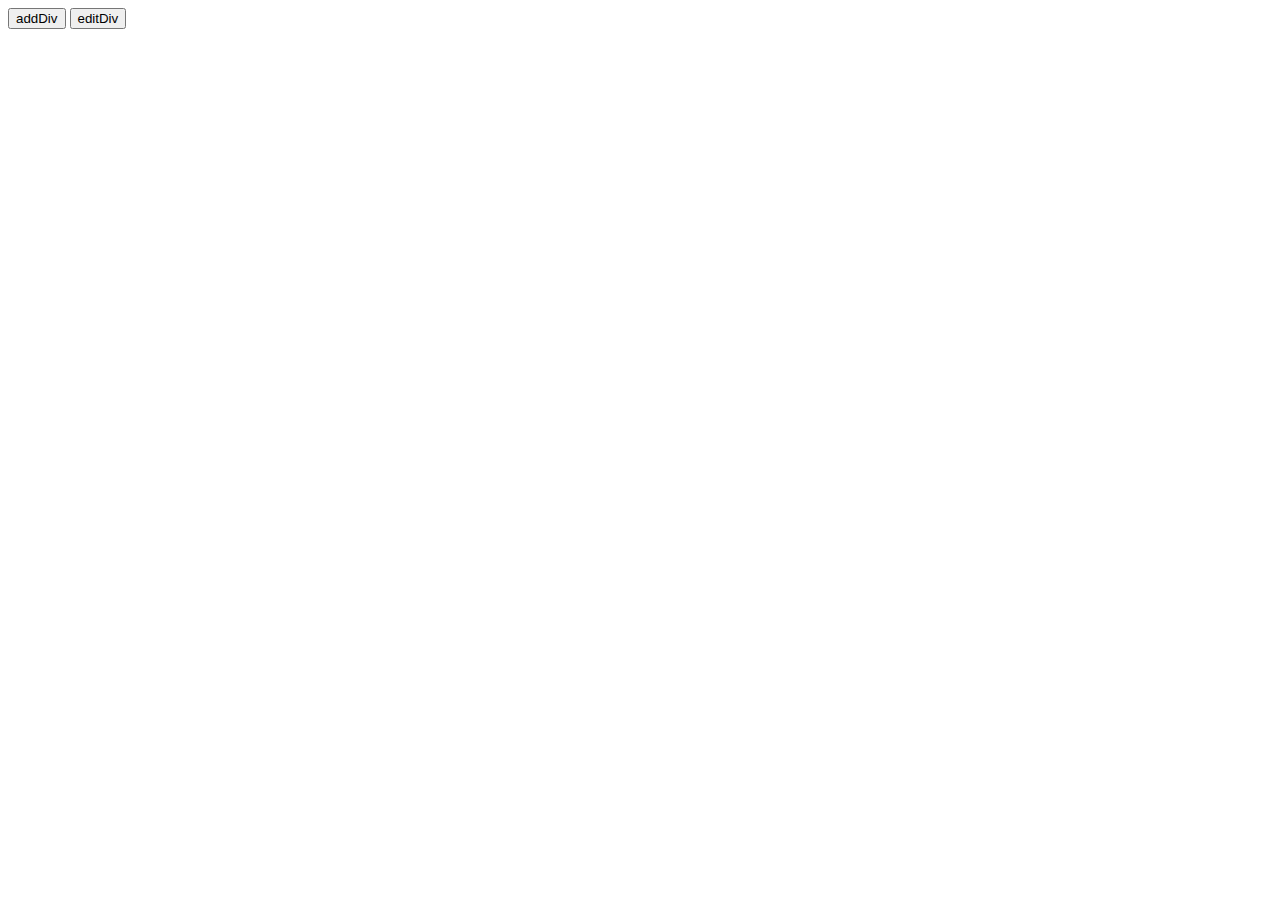
==== index_main.html @ 3d032672 "commit2144" ====
<!DOCTYPE html>
<html lang="en">
<head>
    <meta charset="UTF-8">
    <meta http-equiv="X-UA-Compatible" content="IE=edge">
    <meta name="viewport" content="width=device-width, initial-scale=1.0">
    <title>Document1932</title>
    <style>
        .danger {
color: red;
        }
        .big {
            font-size: 40px;
        }
    </style>
</head>
<body>
    <button id="btn" class="btn" onclick="addDiv()">addDiv</button>
    <button id='btnTwo'class='btnTwo' onclick="editDiv()">editDiv</button>

   <script src="./js/js_main.js"></script>
</body>
</html>
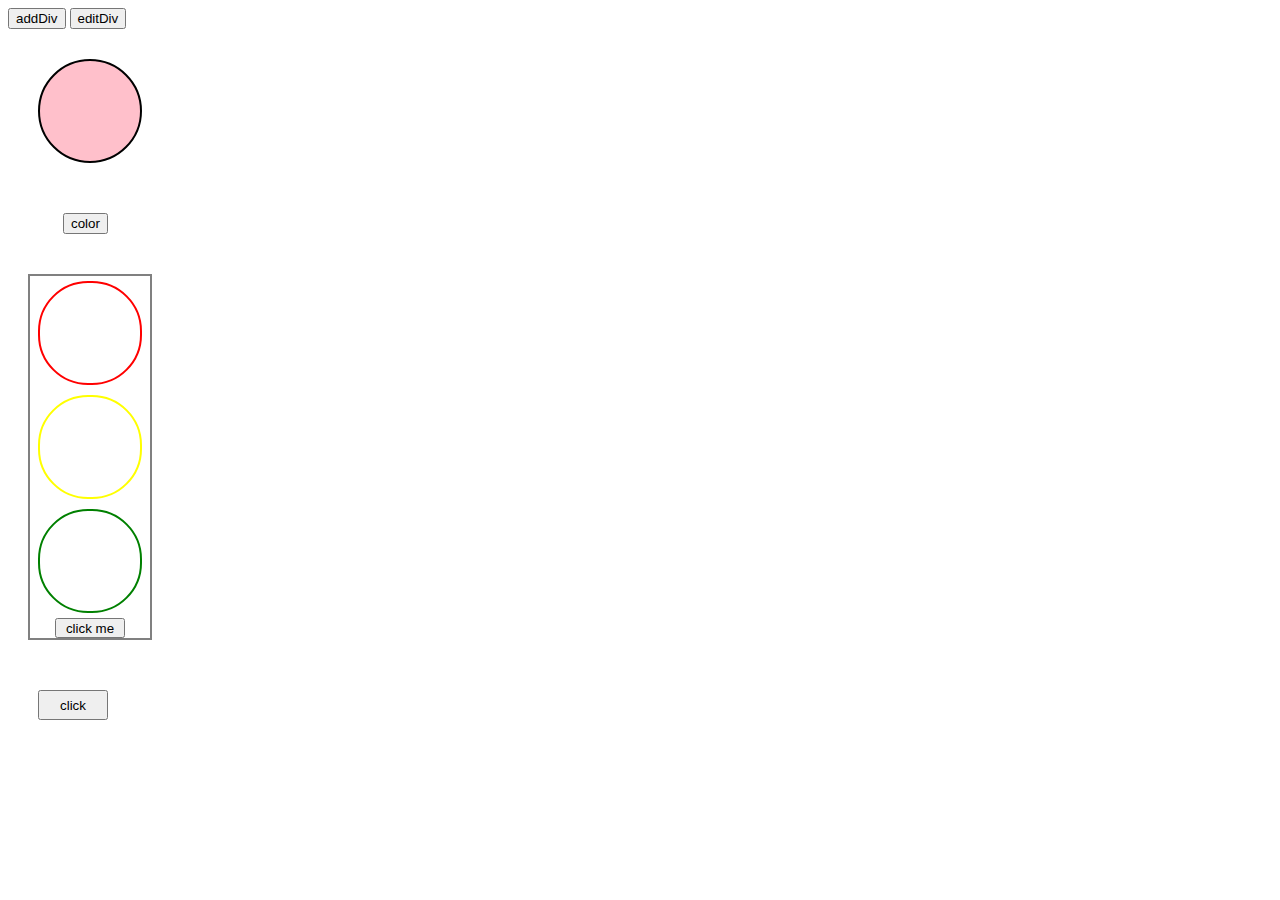
==== commit 7d489658: "commit0603" ====
--- a/index_main.html
+++ b/index_main.html
@@ -12,11 +12,110 @@
         .big {
             font-size: 40px;
         }
+.color {
+    border: 2px solid black;
+    width: 100px;
+    height: 100px;
+    border-radius: 100px;
+    margin: 30px;
+    background-color: rgb(255, 192, 203);
+}
+.btnColor {
+    margin: 20px 55px;
+}
+.red {
+  width: 100px;
+  height: 100px;
+  border: 2px solid red;
+  /* background-color: red; */
+  border-radius: 50px;
+  margin: 5px;
+}
+.yellow {
+  width:100px;
+  height: 100px;
+  border: 2px solid yellow;
+  /* background-color: yellow; */
+  border-radius: 50px;
+  margin: 5px;
+}
+.green {
+  width: 100px;
+  height: 100px;
+  border: 2px solid green;
+  /* background-color: green; */
+  border-radius: 50px;
+  margin: 5px;
+}
+
+.trafic_lights {
+  border: 2px solid gray;
+  width: 120px;
+  margin: 20px;
+  display: flex;
+  flex-direction: column;
+  align-items: center;
+}
+.redColor {
+    width: 70px;
+    height: 20px;
+    margin: 20px;
+    background-color: red;
+  
+}
+.yellowColor {
+    width: 70px;
+    height: 20px;
+    margin: 20px;
+    background-color: yellow;
+}
+.greenColor {
+    width: 70px;
+    height: 20px;
+    margin: 20px;
+    background-color: green;
+}
+
+.colorNew {
+  width: 70px;
+  height: 20px;
+}
+.colorNewTask {
+  width: 70px;
+  height: 30px;
+  margin: 30px;
+}
     </style>
 </head>
 <body>
     <button id="btn" class="btn" onclick="addDiv()">addDiv</button>
-    <button id='btnTwo'class='btnTwo' onclick="editDiv()">editDiv</button>
+    <button id='btn'class='btn' onclick="editDiv()">editDiv</button>
+
+    <div class="color" id="color"></div>
+
+    <button class='btnColor' onclick="editColor()">color</button>
+
+    <div class="trafic_lights">
+        <div class="red" id="red"
+        ></div>
+        <div class="yellow" id="yellow"
+        ></div>
+        <div class="green" id="green"
+        ></div>
+       
+
+        <button class="colorNew"
+        onclick="color()"
+        > click me 
+        </button>
+
+      </div>
+
+ <button class="colorNewTask"
+        onclick="easy()"
+        > click  
+        </button>
+
 
    <script src="./js/js_main.js"></script>
 </body>
